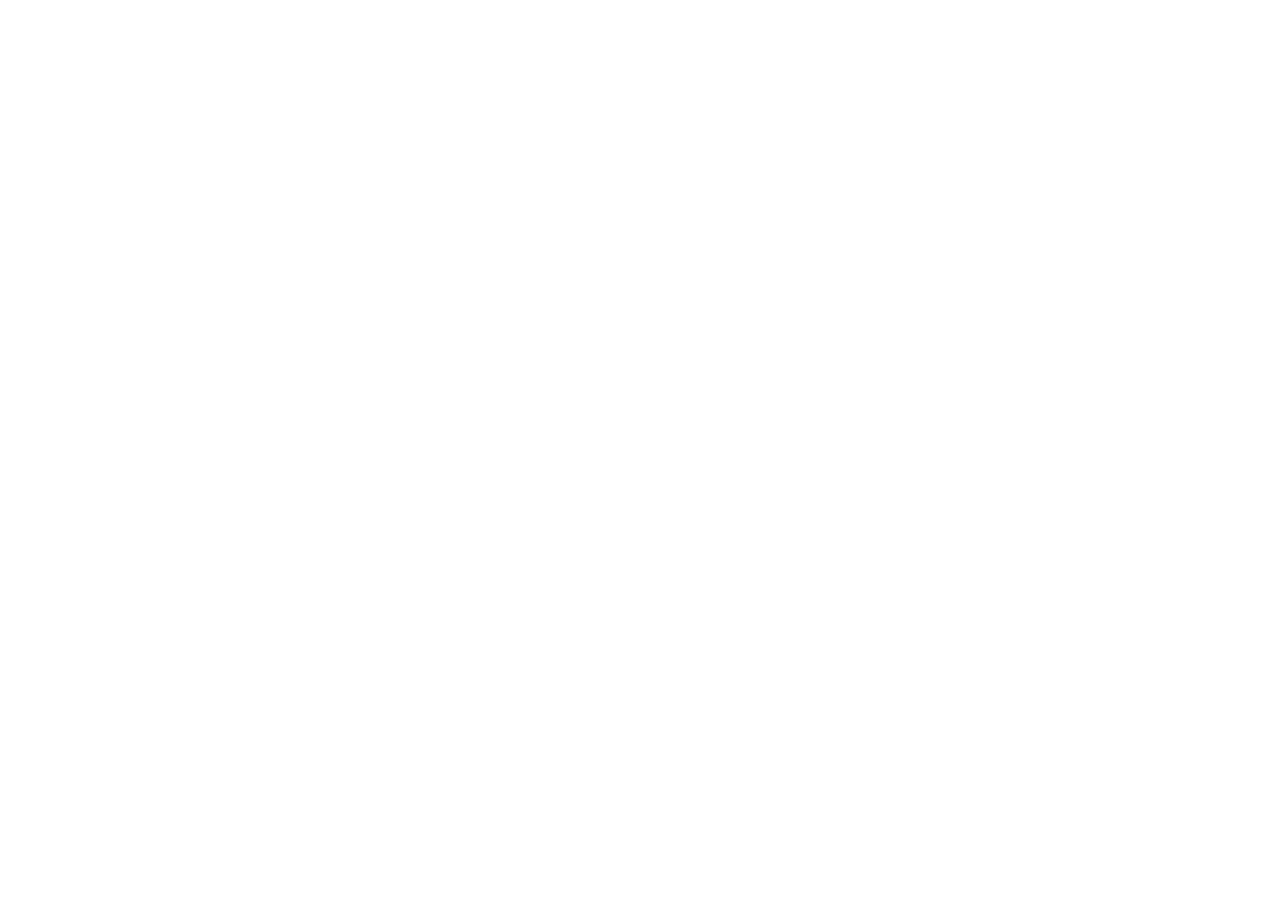
==== src/index.html @ 6778cdd4 "Initial commit" ====
<!DOCTYPE html>
<html lang="en">
  <head>
    <meta charset="UTF-8" />
    <link rel="icon" type="image/svg+xml" href="/favicon.svg" />
    <meta name="viewport" content="width=device-width, initial-scale=1.0" />
    <title>Vanilla App Template</title>
    <link rel="stylesheet" href="./css/styles.css" />
  </head>
  <body>
    <load src="./partials/header.html" icon-path="img/sprite.svg#logo" />

    <main>
      <!-- Loads the specified .html file -->
      <load src="./partials/vite-promo.html" />
      <load src="./partials/badges.html" />
    </main>

    <load src="./partials/footer.html" />

    <script type="module" src="./main.js"></script>
  </body>
</html>
---- src/css/styles.css ----
/**
  |============================
  | include css partials with
  | default @import url()
  |============================
*/
/* Common styles */
@import url('./reset.css');
@import url('./base.css');
@import url('./container.css');
@import url('./animations.css');

/* Sections style */
@import url('./header.css');
@import url('./vite-promo.css');
@import url('./badges.css');
@import url('./back-link.css');
@import url('./footer.css');
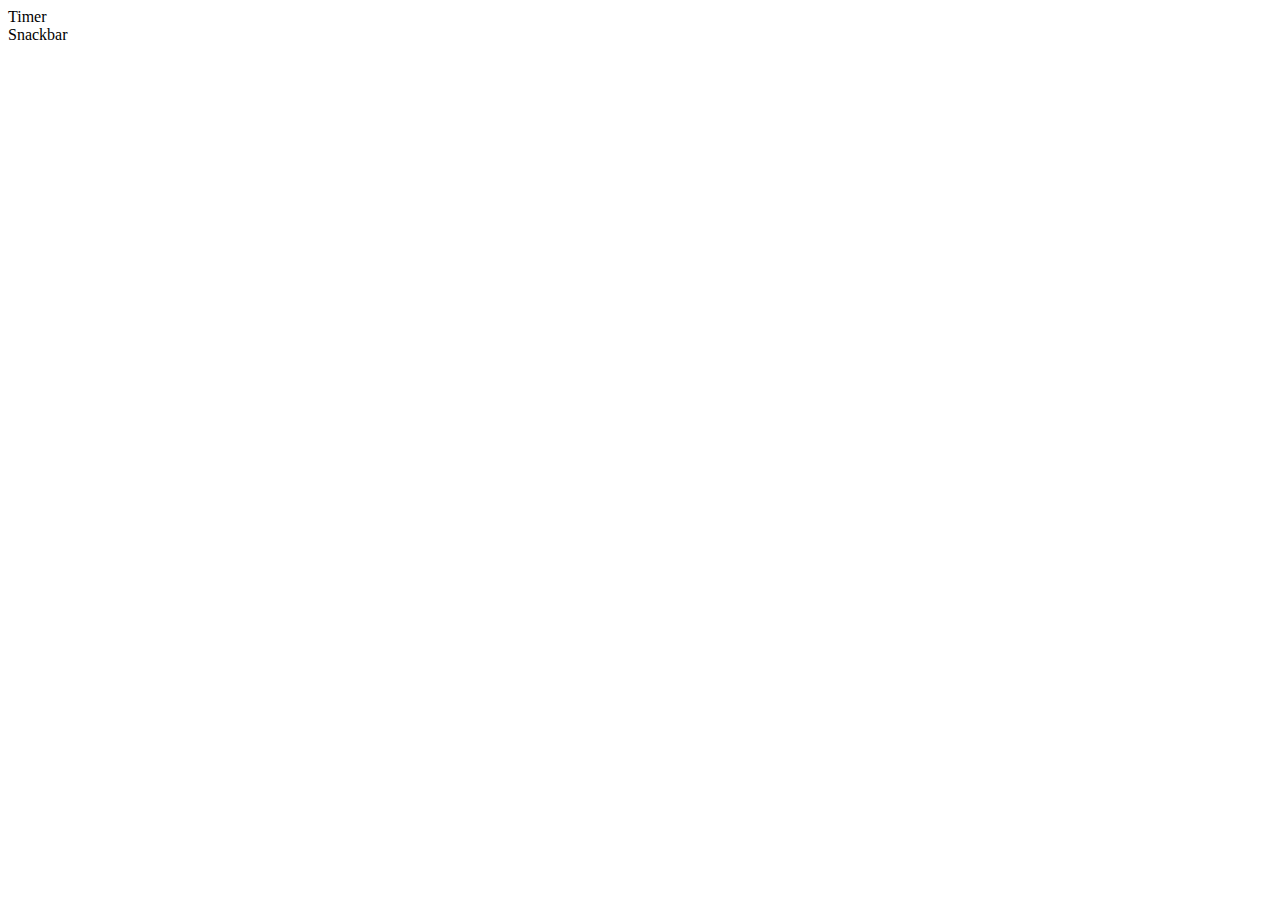
==== commit c66d3ead: "init" ====
--- a/src/index.html
+++ b/src/index.html
@@ -8,16 +8,12 @@
     <link rel="stylesheet" href="./css/styles.css" />
   </head>
   <body>
-    <load src="./partials/header.html" icon-path="img/sprite.svg#logo" />
-
-    <main>
-      <!-- Loads the specified .html file -->
-      <load src="./partials/vite-promo.html" />
-      <load src="./partials/badges.html" />
-    </main>
-
-    <load src="./partials/footer.html" />
-
+    <nav>
+      <ul>
+        <li><a href="./1-timer.html">Timer</a></li>
+        <li><a href="./2-snackbar.html">Snackbar</a></li>
+      </ul>
+    </nav>
     <script type="module" src="./main.js"></script>
   </body>
 </html>
--- a/src/css/styles.css
+++ b/src/css/styles.css
@@ -6,13 +6,3 @@
 */
 /* Common styles */
 @import url('./reset.css');
-@import url('./base.css');
-@import url('./container.css');
-@import url('./animations.css');
-
-/* Sections style */
-@import url('./header.css');
-@import url('./vite-promo.css');
-@import url('./badges.css');
-@import url('./back-link.css');
-@import url('./footer.css');
